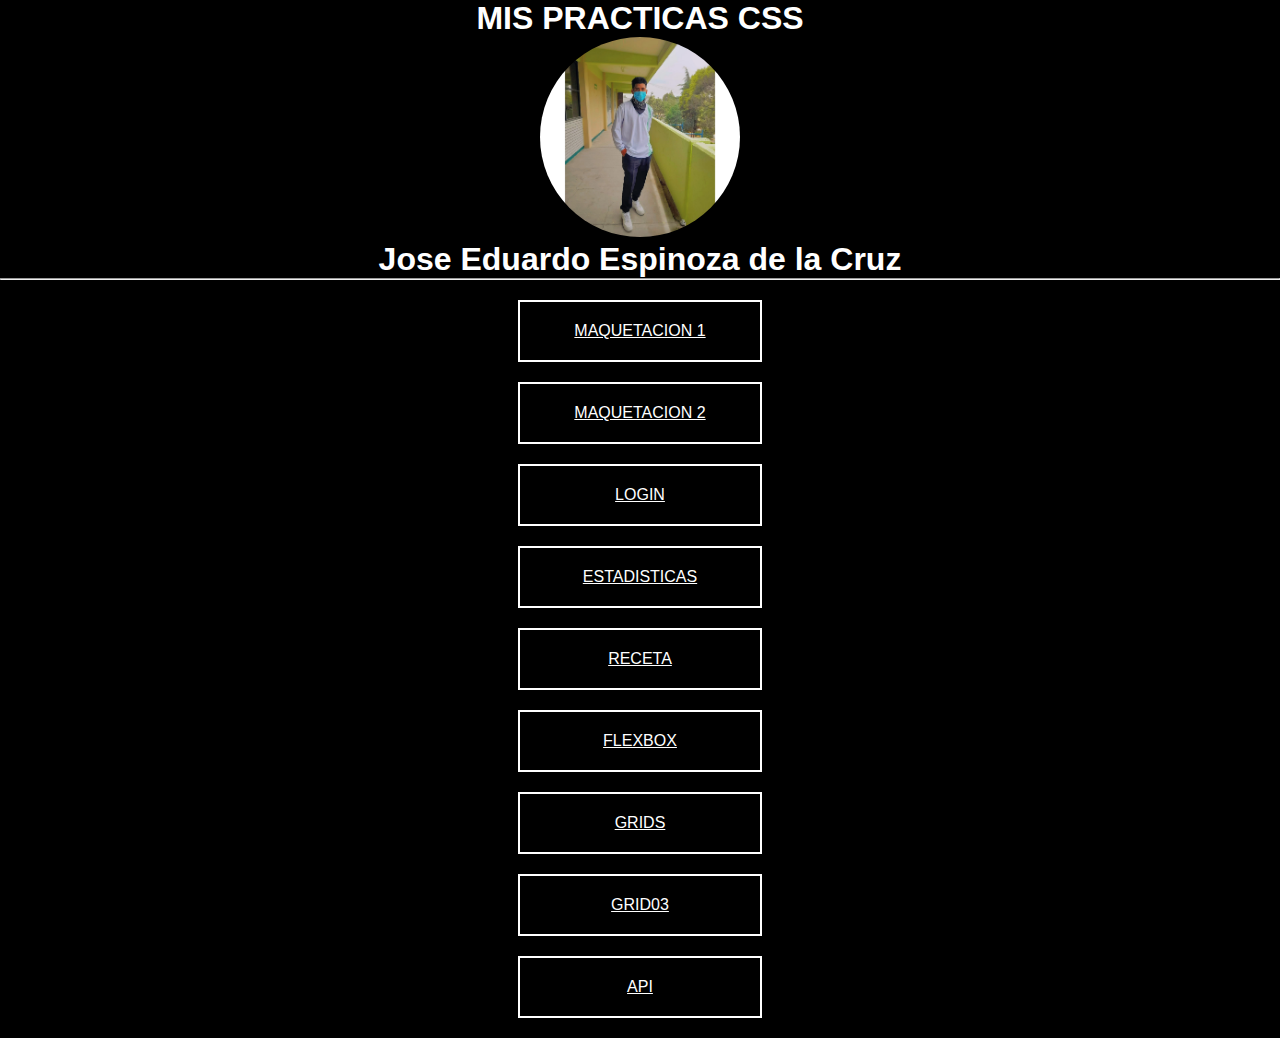
==== index.html @ 14b1ff54 "proyecto" ====
<!DOCTYPE html>
<html lang="en">
<head>
    <meta charset="UTF-8">
    <meta http-equiv="X-UA-Compatible" content="IE=edge">
    <meta name="viewport" content="width=device-width, initial-scale=1.0">
    <title>Document</title>
    <link href="https://fonts.googleapis.com/css2?family=Nabla&display=swap" rel="stylesheet">
    <link rel="stylesheet" href="index.css">
</head>
<body>
    <header>
        <h1>MIS PRACTICAS CSS</h1>
        <img src="img/Picsart_22-10-05_12-28-39-636.jpg" >
        <h1>Jose Eduardo Espinoza de la Cruz</h1>
    </header><hr>
    <ul>
        <li><a href="01_maquetacion/index.html">MAQUETACION 1</a></li>
        <li><a href="02_maquetacion/index.html">MAQUETACION 2</a></li>
        <li><a href="03_login/index.html">LOGIN</a></li>
        <li><a href="04_card/index.html">ESTADISTICAS</a></li>
        <li><a href="/">RECETA</a></li>
        <li><a href="06_flexblox/index.html">FLEXBOX</a></li>
        <li><a href="07_grid/index.html">GRIDS</a></li>
        <li><a href="grid03/index.html">GRID03</a></li>
        <li><a href="api/index.html">API</a></li>
    </ul>
</body>
</html>
---- index.css ----
*{
    margin:0 ;
    padding: 0;

}
body{
    background:black ;
    color: white;
    text-align: center;
    font-family: 'Oswald', sans-serif;
}
img{
    width: 200px;
    height: 200px;
    border-radius: 100%;
}
ul{
    list-style: none;
}
a{
    color: #fff;
    display: block;
    width: 200px;
    padding: 20px;
    margin: 20px auto;
    border: 2px solid #fff
}
a:hover{
    box-shadow: 0 0 20px #fff;
    transform: scale(1.1);
}
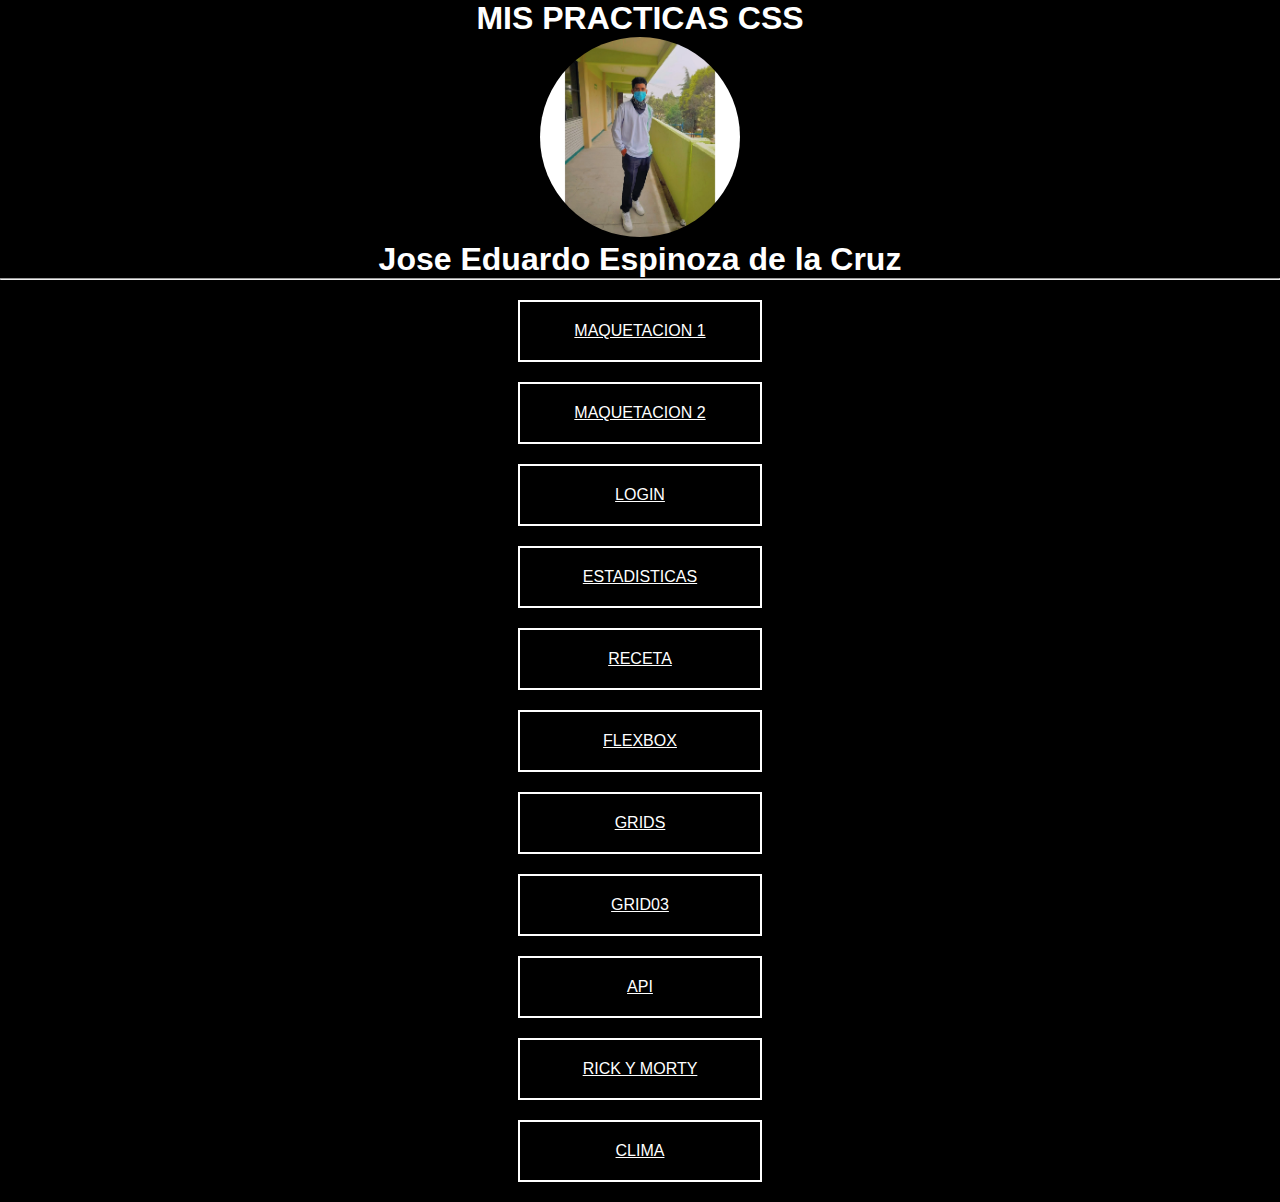
==== commit 58b18f6a: "lo ultimo" ====
--- a/index.html
+++ b/index.html
@@ -19,11 +19,13 @@
         <li><a href="02_maquetacion/index.html">MAQUETACION 2</a></li>
         <li><a href="03_login/index.html">LOGIN</a></li>
         <li><a href="04_card/index.html">ESTADISTICAS</a></li>
-        <li><a href="/">RECETA</a></li>
+        <li><a href="pambazo/index.html">RECETA</a></li>
         <li><a href="06_flexblox/index.html">FLEXBOX</a></li>
         <li><a href="07_grid/index.html">GRIDS</a></li>
         <li><a href="grid03/index.html">GRID03</a></li>
         <li><a href="api/index.html">API</a></li>
+        <li><a href="rick_y_morty/index.html">RICK Y MORTY</a></li>
+        <li><a href="15-clima/index.html">CLIMA</a></li>
     </ul>
 </body>
 </html>